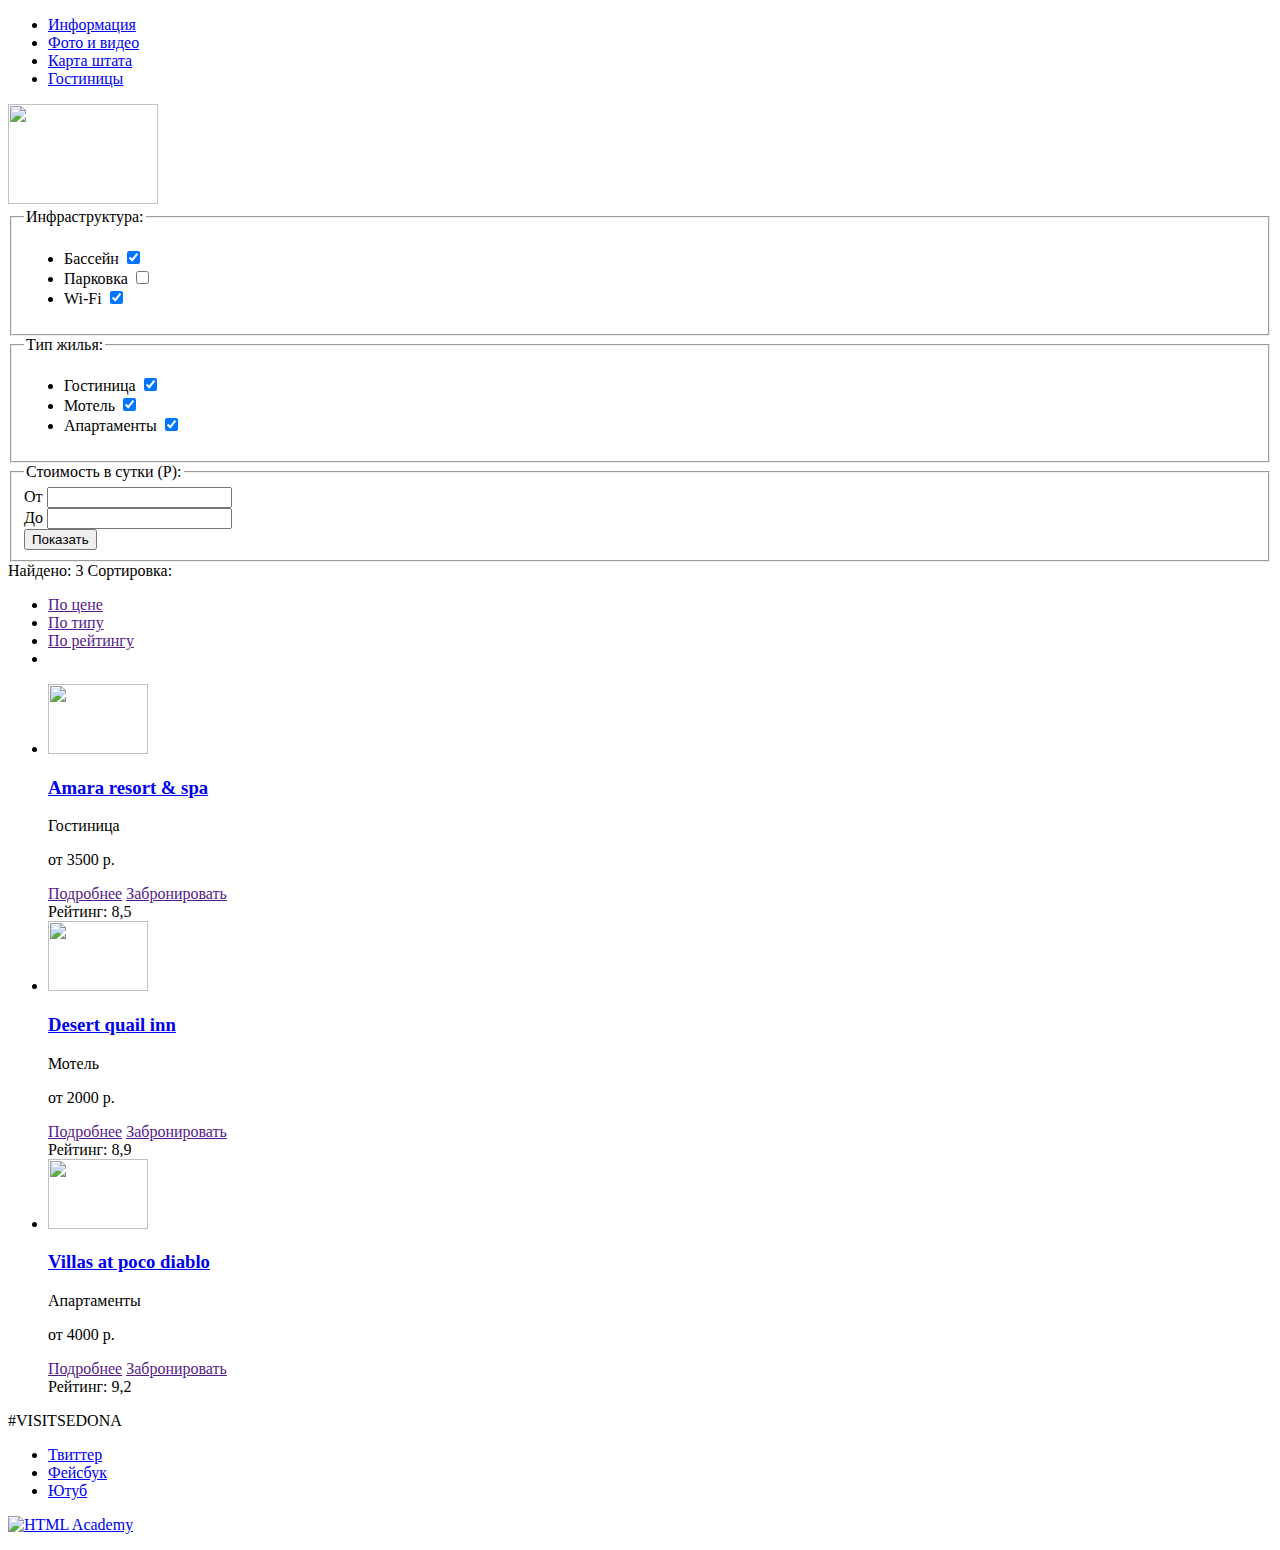
==== catalog.html @ 8e59f8de "Исправление ошибок" ====
﻿<!DOCTYPE html>
<html lang="ru">
   <head>
      <meta charset="utf-8">
      <title>Гостиницы</title>
   </head>
   <body>
      <header class="main-header">
         <nav class="menu">
            <ul class="main-menu">
               <li class="menu-item"><a href="info.html" class="item-link">Информация</a>
               </li>
               <li class="menu-item"><a href="gallery.html" class="item-link">Фото и видео</a>
               </li>
               <li class="menu-item"><a href="map.html" class="item-link">Карта штата</a>
               </li>
               <li class="menu-item"><a href="catalog.html" class="item-link">Гостиницы</a>
               </li>
            </ul>
         </nav>
         <div class="header-logo"> 
            <a><img src="http://placehold.it/150x100" width="150" height="100"></a>
         </div>
      </header>
      <main class="container">
         <section class="filters">
            <form class="filter" method="get" action="https://echo.htmlacademy.ru">
               <fieldset>
                  <legend>Инфраструктура:</legend>
                  <ul>
                     <li class="filter-option">
                        <label for="pool">Бассейн</label>
                        <input class="visually-hidden filter-input" type="checkbox" id="pool" checked>
                     </li>
                     <li class="filter-option">
                        <label for="parking">Парковка</label>
                        <input class="visually-hidden filter-input" type="checkbox" id="parking">
                     </li>
                     <li class="filter-option">
                        <label for="wi-fi">Wi-Fi</label>
                        <input class="visually-hidden filter-input" type="checkbox" id="wi-fi" checked>
                     </li>
                  </ul>
               </fieldset>
               <fieldset>
                  <legend>Тип жилья:</legend>
                  <ul>
                     <li class="filter-option">
                        <label for="hotel">Гостиница</label>
                        <input class="visually-hidden filter-input" type="checkbox" id="hotel" checked>
                     </li>
                     <li class="filter-option">
                        <label for="motel">Мотель</label>
                        <input class="visually-hidden filter-input" type="checkbox" id="motel" checked>
                     </li>
                     <li class="filter-option">
                        <label for="apartment">Апартаменты</label>
                        <input class="visually-hidden filter-input" type="checkbox" name="apartment" checked>
                     </li>
                  </ul>
               </fieldset>
               <fieldset>
                  <legend>Стоимость в сутки (Р):</legend>
                  <div class="scale">
                     <div class="scale-field">
                        <div class="scale-number">
                           <span class="scale-mark">От</span>
                           <input type="text">
                        </div>
                        <div class="scale-number">
                           <span class="scale-mark">До</span>
                           <input type="text">
                        </div>
                     </div>
                     <div class="scale-row"></div>
                     <div class="scale-circle"></div>
                     <div class="scale-circle"></div>
                  </div>
                  <button type="submit" class="filter-button button">Показать</button>
               </fieldset>
            </form>
         </section>
         <div class="hotel-sort">
            <span class="hotel-sort-num">Найдено: 3</span>
            <span class="hotel-sort-find">Сортировка:</span>
            <ul class="hotel-sort-list">
               <li class="hotel-sort-find">
                  <a href="" class="hotel-sort_link hotel-sort_active">По цене</a>
               </li>
               <li class="hotel-sort-find">
                  <a href="" class="hotel-sort_link hotel-sort_active">По типу</a>
               </li>
               <li class="hotel-sort-find">
                  <a href="" class="hotel-sort_link hotel-sort_active">По рейтингу</a>
               </li>
               <li class="hotel-sort-find">
                  <a class="hotel-sort-link hotel-sort-icon1"><img src="" alt="" width="" height="">
                  </a>
                  <a class="hotel-sort-link hotel-sort-icon2"><img src="" alt="" width="" height="">
                  </a>
               </li>
            </ul>
         </div>
         <section class="hotel">
         <ul class="hotel-list">
         <li class="hotel-item">
            <div class="hotel-photo">
               <img class="hotel-img" src="http://placehold.it/100x70" width="100" height="70">
            </div>
            <div class="hotel-info">
               <h3 class="hotel-name">
                  <a href="hotel-item1.html">Amara resort & spa</a>
               </h3>
               <p class="hotel-type">Гостиница</p>
               <p class="hotel-price">от 3500 р.</p>
               <a class="button1" href="">Подробнее</a>
               <a class="button2" href="">Забронировать</a>
            </div>
            <div class="rating-container">
               <span class="star"></span> 
               <span class="star"></span> 
               <span class="star"></span> 
               <span class="star"></span> 
               <span class="hotel-rating">Рейтинг: 8,5</span>
            </div>
         </li>
         <li class="hotel-item">
            <div class="hotel-photo">
               <img class="hotel-img" src="http://placehold.it/100x70" width="100" height="70">
            </div>
            <div class="hotel-info">
               <h3 class="hotel-name">
                  <a href="hotel-item2.html">Desert quail inn          
                  </a>
               </h3>
               <p class="hotel-type">Мотель</p>
               <p class="hotel-price">от 2000 р.</p>
               <a class="button1" href="">Подробнее</a>
               <a class="button2" href="">Забронировать</a>
            </div>
            <div class="rating-container">
               <span class="star"></span> 
               <span class="star"></span> 
               <span class="hotel-rating">Рейтинг: 8,9</span>
            </div>
         </li>
         <li class="hotel-item">
            <div class="hotel-photo">
               <img class="hotel-img" src="http://placehold.it/100x70" width="100" height="70">
            </div>
            <div class="hotel-info">
               <h3 class="hotel-name"><a href="hotel-item2.html">Villas at poco diablo        
                  </a>
               </h3>
               <p class="hotel-type">Апартаменты</p>
               <p class="hotel-price">от 4000 р.</p>
               <a class="button1" href="">Подробнее</a>
               <a class="button2" href="">Забронировать</a>
            </div>
            <div class="rating-container">
               <span class="star"></span> 
               <span class="star"></span> 
               <span class="star"></span> 
               <span class="hotel-rating">Рейтинг: 9,2</span>
            </div>
         </li>
      </main>
      <footer class="main-footer">
         <p class="footer-tag">
            #VISITSEDONA
         </p>
         <div class="footer-social">
            <ul>
               <li><a class="social-button" href="#">Твиттер</a></li>
               <li><a class="social-button" href="#">Фейсбук</a></li>
               <li><a class="social-button" href="#">Ютуб</a></li>
            </ul>
         </div>
         <p class="footer-copyright">
            <a class="academy-copyright" href="https://htmlacademy.ru/intensive/htmlcss"><img src="http://placehold.it/150x50" width="150" height="50" alt="HTML Academy">   
            </a>
         </p>
      </footer>
   </body>
</html>
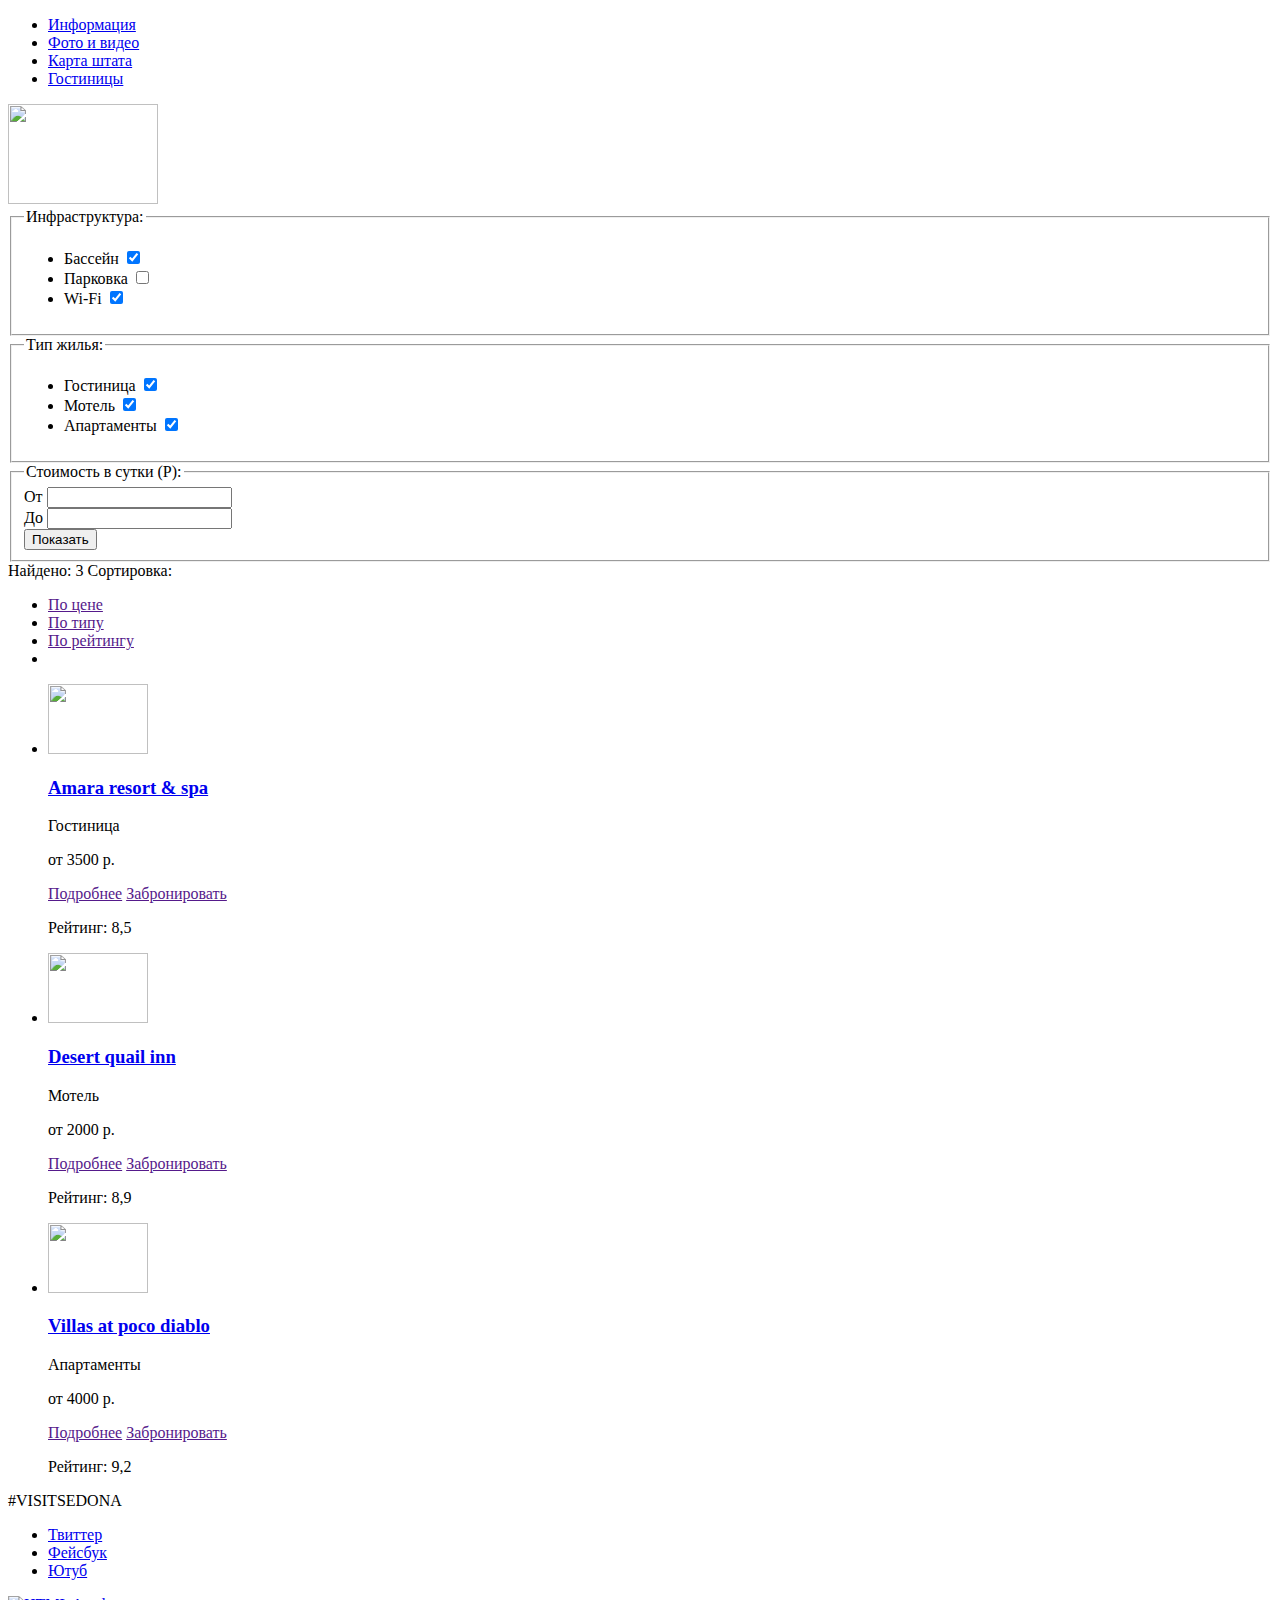
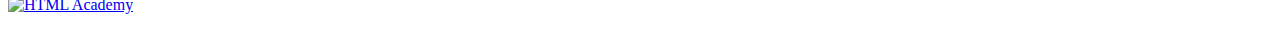
==== commit 67c293c3: "Исправление-2" ====
--- a/catalog.html
+++ b/catalog.html
@@ -72,9 +72,11 @@
                            <input type="text">
                         </div>
                      </div>
-                     <div class="scale-row"></div>
-                     <div class="scale-circle"></div>
-                     <div class="scale-circle"></div>
+                     <div class="scale-container">
+                       <div class="scale-row"></div>
+                       <div class="scale-circle scale-circle-min"></div>
+                       <div class="scale-circle scali-circle-max"></div>
+                     </div>
                   </div>
                   <button type="submit" class="filter-button button">Показать</button>
                </fieldset>
@@ -117,11 +119,13 @@
                <a class="button2" href="">Забронировать</a>
             </div>
             <div class="rating-container">
-               <span class="star"></span> 
-               <span class="star"></span> 
-               <span class="star"></span> 
-               <span class="star"></span> 
-               <span class="hotel-rating">Рейтинг: 8,5</span>
+              <div class="star-container">
+                <span class="star"></span> 
+                <span class="star"></span> 
+                <span class="star"></span> 
+                <span class="star"></span> 
+              </div>
+              <p class="hotel-rating">Рейтинг: 8,5</span>
             </div>
          </li>
          <li class="hotel-item">
@@ -139,9 +143,11 @@
                <a class="button2" href="">Забронировать</a>
             </div>
             <div class="rating-container">
-               <span class="star"></span> 
-               <span class="star"></span> 
-               <span class="hotel-rating">Рейтинг: 8,9</span>
+              <div class="star-container">
+                <span class="star"></span> 
+                <span class="star"></span> 
+              </div>
+              <p class="hotel-rating">Рейтинг: 8,9</span>
             </div>
          </li>
          <li class="hotel-item">
@@ -158,10 +164,12 @@
                <a class="button2" href="">Забронировать</a>
             </div>
             <div class="rating-container">
-               <span class="star"></span> 
-               <span class="star"></span> 
-               <span class="star"></span> 
-               <span class="hotel-rating">Рейтинг: 9,2</span>
+              <div class="star-container">
+                <span class="star"></span> 
+                <span class="star"></span> 
+                <span class="star"></span> 
+              </div>
+              <p class="hotel-rating">Рейтинг: 9,2</span>
             </div>
          </li>
       </main>
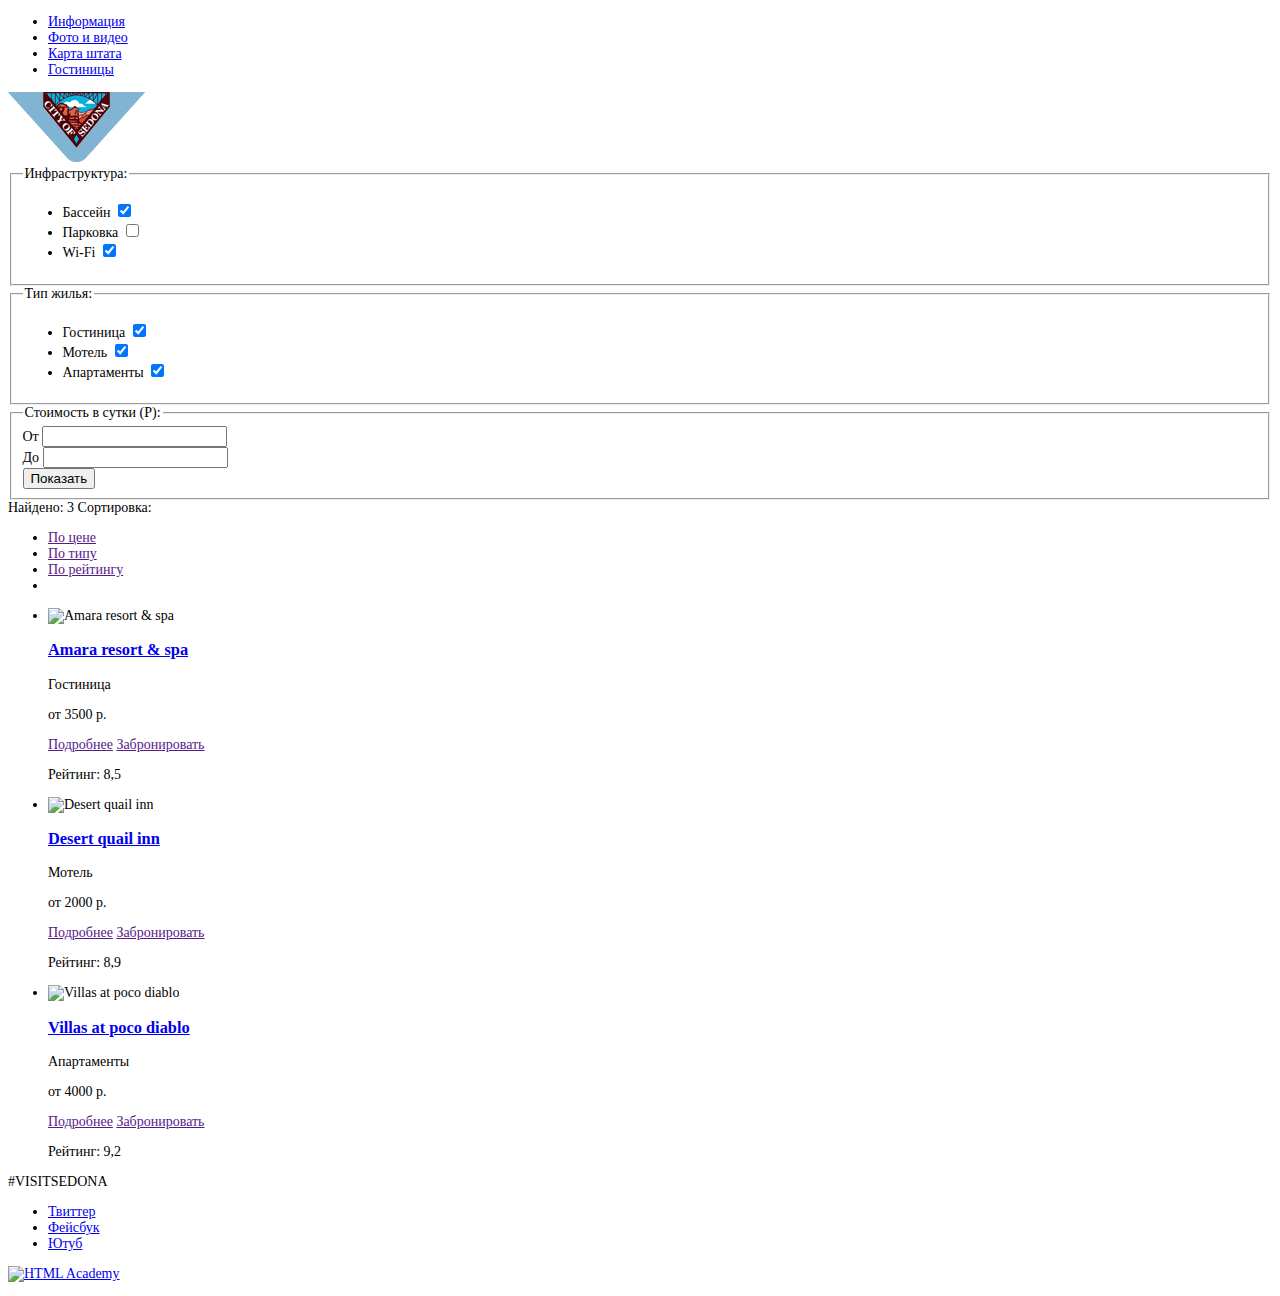
==== commit 8e2864b2: "Добавление изображений и стилей" ====
--- a/catalog.html
+++ b/catalog.html
@@ -3,6 +3,7 @@
    <head>
       <meta charset="utf-8">
       <title>Гостиницы</title>
+      <link href="css/style.css" rel="stylesheet">
    </head>
    <body>
       <header class="main-header">
@@ -19,7 +20,7 @@
             </ul>
          </nav>
          <div class="header-logo"> 
-            <a><img src="http://placehold.it/150x100" width="150" height="100"></a>
+            <a><img src="img/nav-logo.png" width="138" height="70" alt="Седона-сити"></a>
          </div>
       </header>
       <main class="container">
@@ -107,7 +108,7 @@
          <ul class="hotel-list">
          <li class="hotel-item">
             <div class="hotel-photo">
-               <img class="hotel-img" src="http://placehold.it/100x70" width="100" height="70">
+               <img class="hotel-img" src="img/hotel-1.jpeg" width="135" height="90" alt="Amara resort & spa">
             </div>
             <div class="hotel-info">
                <h3 class="hotel-name">
@@ -130,7 +131,7 @@
          </li>
          <li class="hotel-item">
             <div class="hotel-photo">
-               <img class="hotel-img" src="http://placehold.it/100x70" width="100" height="70">
+               <img class="hotel-img" src="img/hotel-2.jpeg" width="135" height="90" alt="Desert quail inn">
             </div>
             <div class="hotel-info">
                <h3 class="hotel-name">
@@ -152,7 +153,7 @@
          </li>
          <li class="hotel-item">
             <div class="hotel-photo">
-               <img class="hotel-img" src="http://placehold.it/100x70" width="100" height="70">
+               <img class="hotel-img" src="img/hotel-3.jpeg" width="135" height="90" alt="Villas at poco diablo">
             </div>
             <div class="hotel-info">
                <h3 class="hotel-name"><a href="hotel-item2.html">Villas at poco diablo        
--- a/css/style.css
+++ b/css/style.css
@@ -0,0 +1,23 @@
+body {
+    font-size: 14px;
+    line-height: normal;
+    color: black;
+    font-weight: normal;
+    font-family: "PT Sans";
+}
+
+.main-title-reasons {
+    font-size: 21px;
+    line-height: 1.238;
+    color: rgb(0, 0, 0);
+    font-weight: bold;
+    font-family: "PT Sans";
+}
+
+.reasons-block-title {
+    font-size: 21px;
+    line-height: 1;
+    color: rgb(255, 255, 255);
+    font-weight: bold;
+    font-family: "PT Sans";     
+}
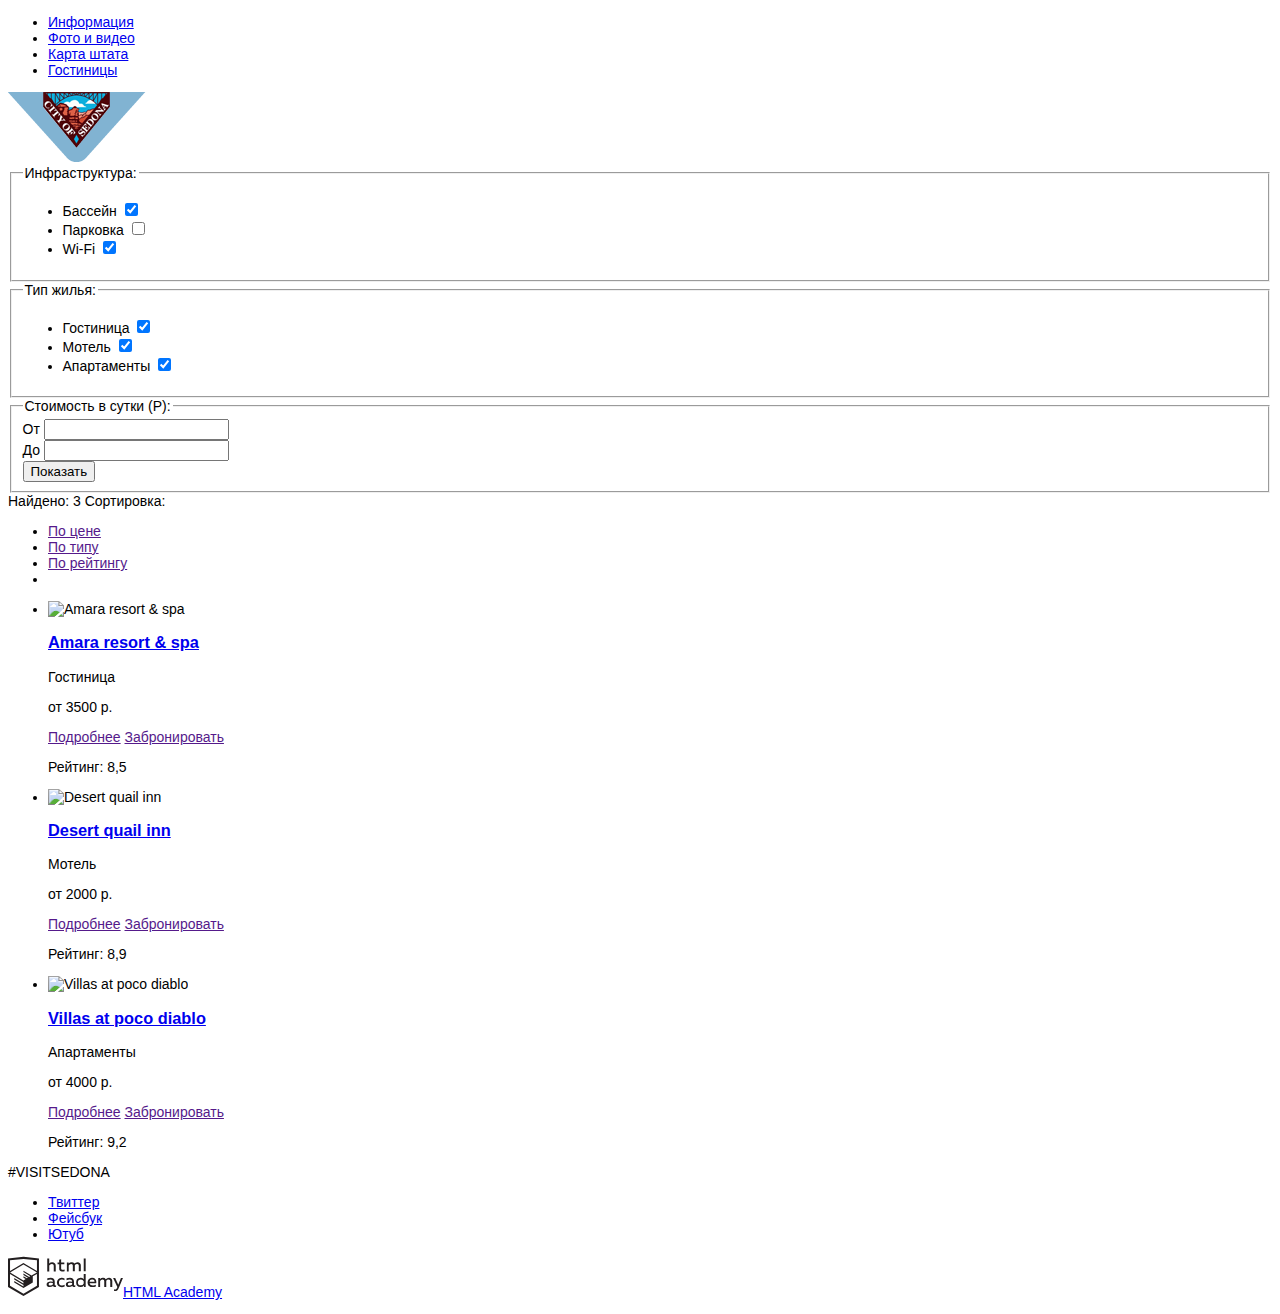
==== commit 53117091: "Доступная разметка" ====
--- a/catalog.html
+++ b/catalog.html
@@ -186,8 +186,7 @@
             </ul>
          </div>
          <p class="footer-copyright">
-            <a class="academy-copyright" href="https://htmlacademy.ru/intensive/htmlcss"><img src="http://placehold.it/150x50" width="150" height="50" alt="HTML Academy">   
-            </a>
+            <a class="academy-copyright" href="https://htmlacademy.ru/intensive/htmlcss"><img src="img/logo-htmlacademy.svg" width="115" height="41" alt="HTML Academy">HTML Academy</a>
          </p>
       </footer>
    </body>
--- a/css/style.css
+++ b/css/style.css
@@ -3,7 +3,7 @@
     line-height: normal;
     color: black;
     font-weight: normal;
-    font-family: "PT Sans";
+    font-family: "PT Sans", "Arial", serif;
 }
 
 .main-title-reasons {
@@ -11,7 +11,7 @@
     line-height: 1.238;
     color: rgb(0, 0, 0);
     font-weight: bold;
-    font-family: "PT Sans";
+    font-family: "PT Sans", "Arial", serif;
 }
 
 .reasons-block-title {
@@ -19,5 +19,5 @@
     line-height: 1;
     color: rgb(255, 255, 255);
     font-weight: bold;
-    font-family: "PT Sans";     
+    font-family: "PT Sans", "Arial", serif;   
 }
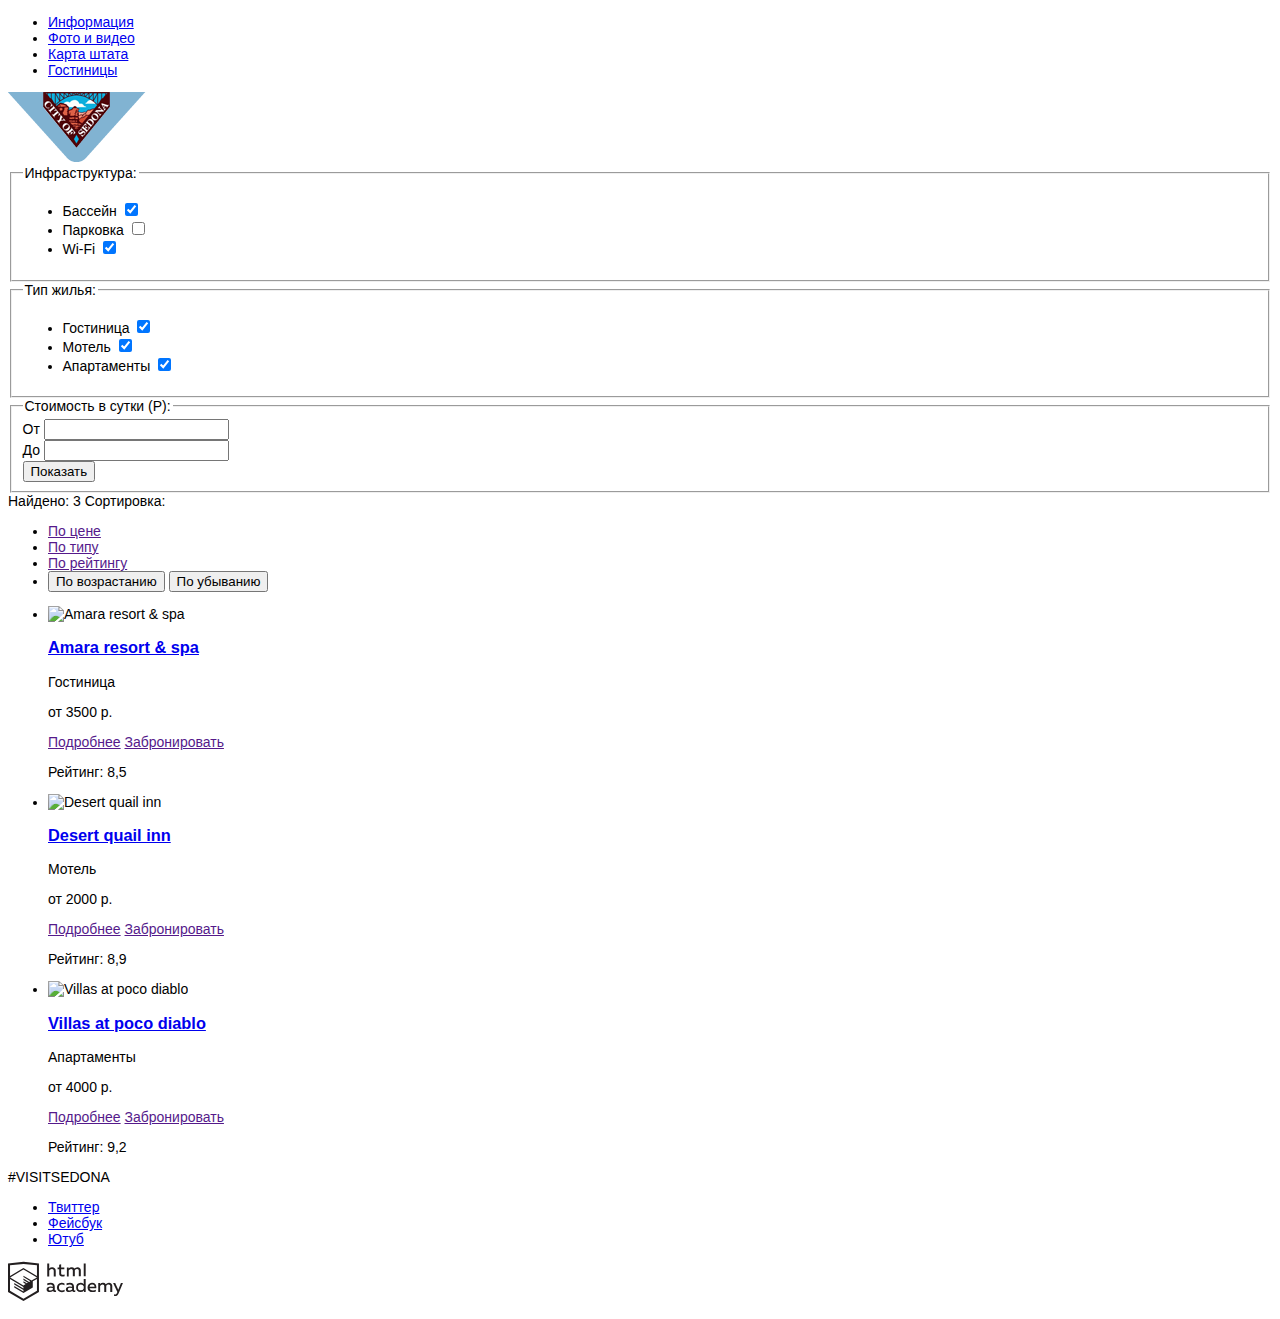
==== commit b6265147: "Исправления" ====
--- a/catalog.html
+++ b/catalog.html
@@ -97,10 +97,8 @@
                   <a href="" class="hotel-sort_link hotel-sort_active">По рейтингу</a>
                </li>
                <li class="hotel-sort-find">
-                  <a class="hotel-sort-link hotel-sort-icon1"><img src="" alt="" width="" height="">
-                  </a>
-                  <a class="hotel-sort-link hotel-sort-icon2"><img src="" alt="" width="" height="">
-                  </a>
+                  <button class="button-sort-1" type="button">По возрастанию</button>
+                  <button class="button-sort-2" type="button">По убыванию</button>
                </li>
             </ul>
          </div>
@@ -186,7 +184,7 @@
             </ul>
          </div>
          <p class="footer-copyright">
-            <a class="academy-copyright" href="https://htmlacademy.ru/intensive/htmlcss"><img src="img/logo-htmlacademy.svg" width="115" height="41" alt="HTML Academy">HTML Academy</a>
+            <a class="academy-copyright" href="https://htmlacademy.ru/intensive/htmlcss"><img src="img/logo-htmlacademy.svg" width="115" height="41" alt="HTML Academy"></a>
          </p>
       </footer>
    </body>
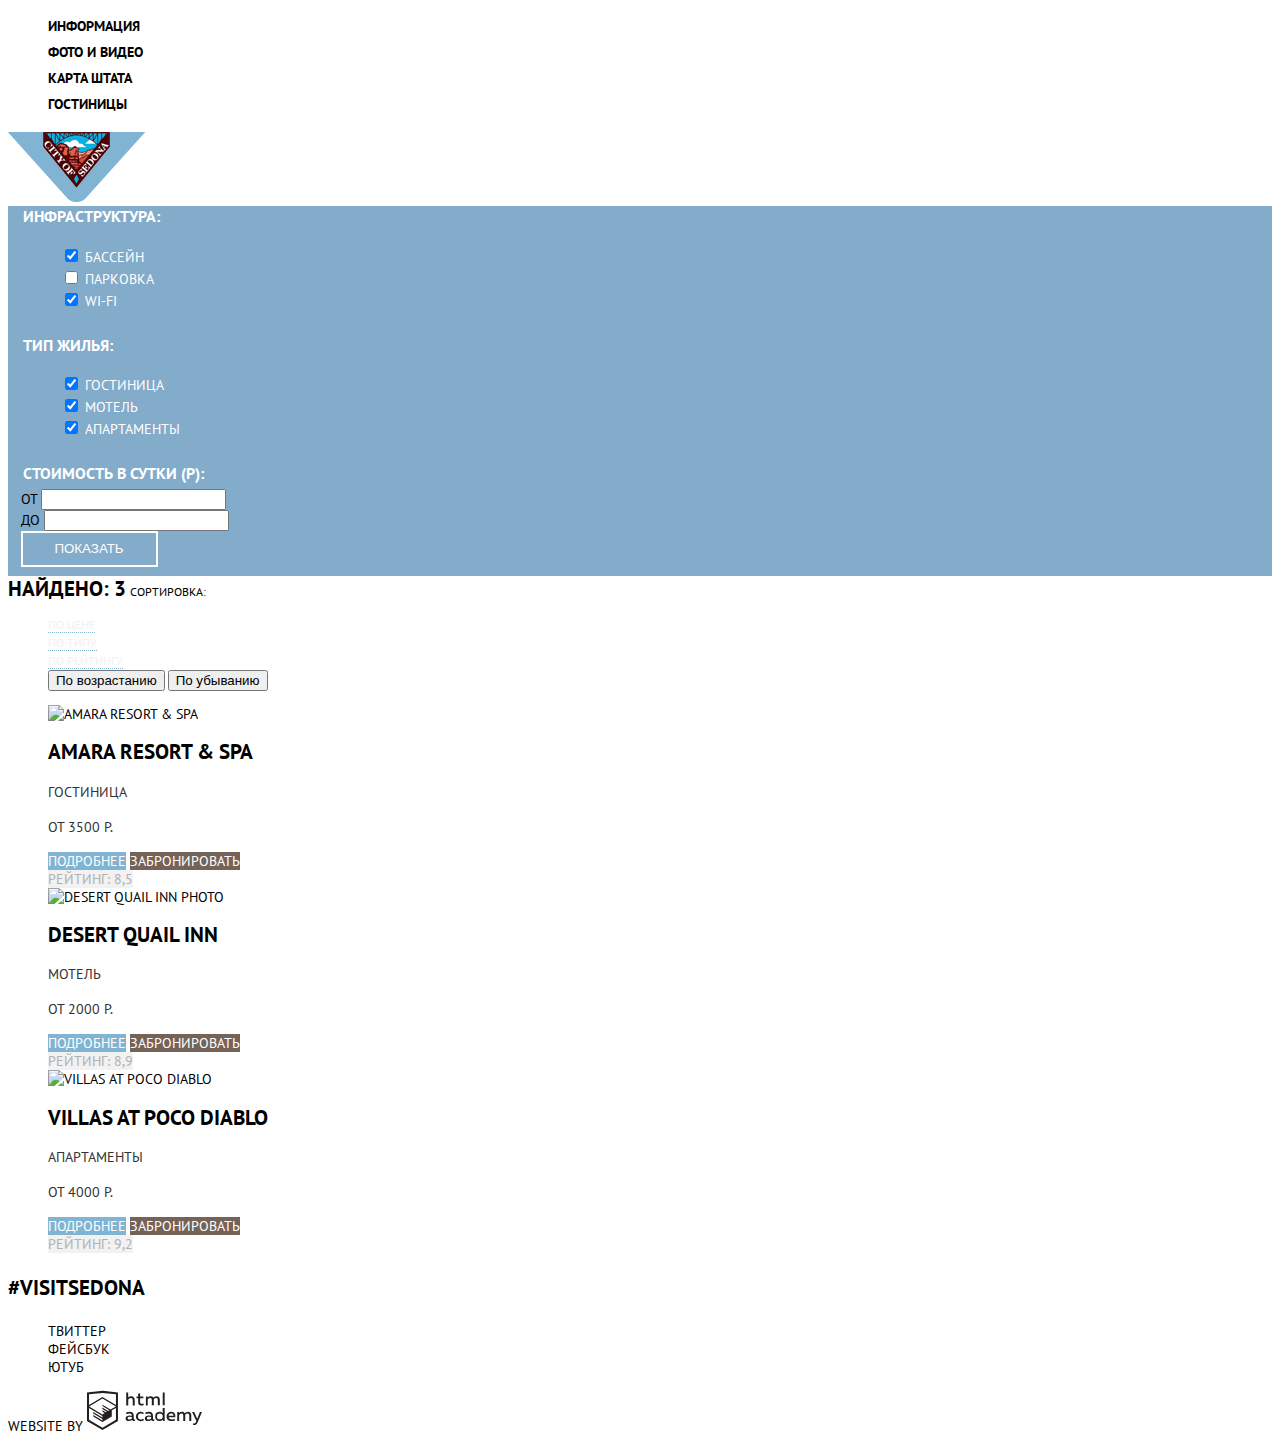
==== commit c5bee9e5: "Базовая стилизация" ====
--- a/catalog.html
+++ b/catalog.html
@@ -3,6 +3,7 @@
    <head>
       <meta charset="utf-8">
       <title>Гостиницы</title>
+      <link href="https://fonts.googleapis.com/css?family=PT+Sans:400,700&amp;subset=cyrillic" rel="stylesheet">
       <link href="css/style.css" rel="stylesheet">
    </head>
    <body>
@@ -26,42 +27,42 @@
       <main class="container">
          <section class="filters">
             <form class="filter" method="get" action="https://echo.htmlacademy.ru">
-               <fieldset>
-                  <legend>Инфраструктура:</legend>
+               <fieldset class="form-container">
+                  <legend class="filter-title">Инфраструктура:</legend>
                   <ul>
                      <li class="filter-option">
+                        <input class="visually-hidden filter-input" type="checkbox" id="pool" checked>
                         <label for="pool">Бассейн</label>
-                        <input class="visually-hidden filter-input" type="checkbox" id="pool" checked>
                      </li>
                      <li class="filter-option">
+                        <input class="visually-hidden filter-input" type="checkbox" id="parking">
                         <label for="parking">Парковка</label>
-                        <input class="visually-hidden filter-input" type="checkbox" id="parking">
                      </li>
                      <li class="filter-option">
+                        <input class="visually-hidden filter-input" type="checkbox" id="wi-fi" checked>
                         <label for="wi-fi">Wi-Fi</label>
-                        <input class="visually-hidden filter-input" type="checkbox" id="wi-fi" checked>
                      </li>
                   </ul>
                </fieldset>
-               <fieldset>
-                  <legend>Тип жилья:</legend>
+               <fieldset class="form-container">
+                  <legend class="filter-title">Тип жилья:</legend>
                   <ul>
                      <li class="filter-option">
+                        <input class="visually-hidden filter-input" type="checkbox" id="hotel" checked>
                         <label for="hotel">Гостиница</label>
-                        <input class="visually-hidden filter-input" type="checkbox" id="hotel" checked>
                      </li>
                      <li class="filter-option">
+                        <input class="visually-hidden filter-input" type="checkbox" id="motel" checked>
                         <label for="motel">Мотель</label>
-                        <input class="visually-hidden filter-input" type="checkbox" id="motel" checked>
                      </li>
                      <li class="filter-option">
+                        <input class="visually-hidden filter-input" type="checkbox" name="apartment" checked>
                         <label for="apartment">Апартаменты</label>
-                        <input class="visually-hidden filter-input" type="checkbox" name="apartment" checked>
                      </li>
                   </ul>
                </fieldset>
-               <fieldset>
-                  <legend>Стоимость в сутки (Р):</legend>
+               <fieldset class="form-container">
+                  <legend class="filter-title">Стоимость в сутки (Р):</legend>
                   <div class="scale">
                      <div class="scale-field">
                         <div class="scale-number">
@@ -110,7 +111,7 @@
             </div>
             <div class="hotel-info">
                <h3 class="hotel-name">
-                  <a href="hotel-item1.html">Amara resort & spa</a>
+                  <a class="hotel-name-link" href="hotel-item1.html">Amara resort & spa</a>
                </h3>
                <p class="hotel-type">Гостиница</p>
                <p class="hotel-price">от 3500 р.</p>
@@ -124,16 +125,16 @@
                 <span class="star"></span> 
                 <span class="star"></span> 
               </div>
-              <p class="hotel-rating">Рейтинг: 8,5</span>
+              <span class="hotel-rating">Рейтинг: 8,5</span>
             </div>
          </li>
          <li class="hotel-item">
             <div class="hotel-photo">
-               <img class="hotel-img" src="img/hotel-2.jpeg" width="135" height="90" alt="Desert quail inn">
+               <img class="hotel-img" src="img/hotel-2.jpeg" width="135" height="90" alt="Desert quail inn photo">
             </div>
             <div class="hotel-info">
                <h3 class="hotel-name">
-                  <a href="hotel-item2.html">Desert quail inn          
+                  <a class="hotel-name-link" href="hotel-item2.html">Desert quail inn          
                   </a>
                </h3>
                <p class="hotel-type">Мотель</p>
@@ -146,7 +147,7 @@
                 <span class="star"></span> 
                 <span class="star"></span> 
               </div>
-              <p class="hotel-rating">Рейтинг: 8,9</span>
+              <span class="hotel-rating">Рейтинг: 8,9</span>
             </div>
          </li>
          <li class="hotel-item">
@@ -154,7 +155,7 @@
                <img class="hotel-img" src="img/hotel-3.jpeg" width="135" height="90" alt="Villas at poco diablo">
             </div>
             <div class="hotel-info">
-               <h3 class="hotel-name"><a href="hotel-item2.html">Villas at poco diablo        
+               <h3 class="hotel-name"><a class="hotel-name-link" href="hotel-item2.html">Villas at poco diablo        
                   </a>
                </h3>
                <p class="hotel-type">Апартаменты</p>
@@ -168,7 +169,7 @@
                 <span class="star"></span> 
                 <span class="star"></span> 
               </div>
-              <p class="hotel-rating">Рейтинг: 9,2</span>
+              <span class="hotel-rating">Рейтинг: 9,2</span>
             </div>
          </li>
       </main>
@@ -183,7 +184,7 @@
                <li><a class="social-button" href="#">Ютуб</a></li>
             </ul>
          </div>
-         <p class="footer-copyright">
+         <p class="footer-copyright">Website by
             <a class="academy-copyright" href="https://htmlacademy.ru/intensive/htmlcss"><img src="img/logo-htmlacademy.svg" width="115" height="41" alt="HTML Academy"></a>
          </p>
       </footer>
--- a/css/style.css
+++ b/css/style.css
@@ -1,23 +1,343 @@
 body {
-    font-size: 14px;
-    line-height: normal;
-    color: black;
-    font-weight: normal;
-    font-family: "PT Sans", "Arial", serif;
+  font-size: 14px;
+  line-height: normal;
+  color: rgb(0, 0, 0);
+  font-weight: normal;
+  font-family: "PT Sans", "Arial", serif;
+  text-transform: uppercase;
+}
+
+a {
+  text-decoration: none;
+  color: rgb(0, 0, 0);
+}
+
+ul {
+  list-style: none;
+}
+
+.item-link {
+  font-weight: bold;
+  line-height: 1.857;
+  text-align: center;
+}
+
+.item-link:hover {
+  color: rgb(129, 179, 210);
+}
+
+.item-link:active {
+  color: rgb(178, 178, 178);
+}
+
+.main-logo {
+  width: 1200px;
+  height: 564px;
+  background-image: url(img/main-image.jpg);
+}
+
+
+.main-title {
+  text-align: center;
+  background-color: rgb(255, 255, 255);
 }
 
 .main-title-reasons {
-    font-size: 21px;
-    line-height: 1.238;
-    color: rgb(0, 0, 0);
-    font-weight: bold;
-    font-family: "PT Sans", "Arial", serif;
-}
-
+  font-size: 21px;
+  line-height: 1.238;
+  color: rgb(0, 0, 0);
+  font-weight: bold;
+}
+
+.reasons {
+  color: rgb(51, 51, 51);
+  line-height: 1.857;
+  text-align: center;
+}
+
+
+.reasons-block-1 {
+  background-color: rgb(129, 179, 210);
+}
+ 
 .reasons-block-title {
-    font-size: 21px;
-    line-height: 1;
-    color: rgb(255, 255, 255);
-    font-weight: bold;
-    font-family: "PT Sans", "Arial", serif;   
-}
+  font-size: 21px;
+  color: rgb(255, 255, 255);
+  font-weight: bold;
+  line-height: 1;
+  text-align: center;
+ }
+
+ .reasons-description {
+  color: rgb(255, 255, 255);
+  line-height: 1.7;
+  text-align: center;
+}
+
+.reasons-block-2 {
+  background-color: rgb(129, 179, 210);
+}
+
+.feature-item h3 {
+  font-size: 21px;
+  color: rgb(0, 0, 0);
+  font-weight: bold;
+  line-height: 1;
+  text-align: center;
+}
+
+ .feature-item p {
+  color: rgb(0, 0, 0);
+  font-weight: normal;
+  line-height: 1;
+  text-align: center;
+}
+
+.reason-row {
+  background-color: rgb(238, 238, 238);
+}
+
+.reason-item h3 {
+  font-size: 21px;
+  color: rgb(0, 0, 0);
+  font-weight: bold;
+  line-height: 1;
+  text-align: center;
+}
+
+ .reason-text {
+  font-weight: normal;
+  text-align: center;
+  line-height: 1.5;
+}
+
+ .search h3 {
+  font-size: 30px;
+  color: rgb(0, 0, 0);
+  font-weight: bold;
+  line-height: 1.2;
+  text-align: center;
+}
+
+ .search p {
+  color: rgb(0, 0, 0);
+  font-weight: normal;
+  line-height: 1;
+  text-align: center;
+ }
+
+ .search-button {
+  width: 568px;
+  height: 67px;
+  font-size: 21px;
+  color: rgb(255, 255, 255);
+  font-weight: bold;
+  text-transform: uppercase;
+  line-height: 1.238;
+  text-align: center;
+  background-color: rgb(118, 99, 87);
+  border: none;
+ }
+
+ .search-button:hover {
+  background-color: rgb(96, 78, 67);
+  border: none;
+}
+ 
+ .search-button:active {
+  color: rgba(255, 255, 255, 0.302);
+  background-color: rgb(80, 62, 51);
+  border: none;
+ }
+
+ .search-form-label {
+  color: rgb(0, 0, 0);
+  font-weight: bold;
+  text-align: left;
+}
+ 
+.search-form-text {
+  font-weight: bold;
+  text-transform: uppercase;
+  text-align: left;
+  background-color: rgb(242, 242,242);
+  border: none;
+}
+ 
+.search-form-text:hover {
+  background-color: rgb(235, 235,235);
+  border: none;
+}
+ 
+.search-form-text:focus {
+  background-color: rgb(255, 255,255);
+}
+
+.number-field {
+  color: rgb(0, 0, 0);
+  font-weight: bold;
+  text-transform: uppercase;
+  text-align: center;
+  background-color: rgb(242, 242,242);
+  border: none;
+}
+
+.search-button2 {
+  width: 458px;
+  height: 58px;
+  font-size: 21px;
+  color: rgb(255, 255, 255);
+  font-weight: bold;
+  text-transform: uppercase;
+  text-align: center;
+  background-color: #81b3d2;
+  border: none;
+}
+ 
+.search-button2:hover {
+  background-color: rgb(102, 158, 192);
+  border: none;
+}
+ 
+.search-button2:active {
+  background-color: rgb(84, 150, 189);
+  color: rgba(255, 255, 255, 0.302);
+}
+
+.filters {
+  background-image: url(img/filter-background.png);
+  background-color: rgb(131, 171, 202);
+}
+
+.form-container {
+  border: none;
+}
+
+.filter-title {
+  font-size: 16px;
+  color: rgb(255, 255, 255);
+  font-weight: bold;
+  line-height: 1.313;
+  text-align: left;
+}
+
+.filter-option {
+  color: rgb(255, 255, 255);
+  line-height: 1.5;
+  text-align: left;
+}
+
+.filter-button {
+  color: rgb(255, 255, 255);
+  line-height: 1.5;
+  width: 137px;
+  height: 36px;
+  background-color: transparent;
+  text-transform: uppercase;
+  border: 2px solid rgb(255,255,255);
+}
+
+.filter-button:hover {
+  color: rgb(0, 0, 0);
+  background-color: rgb(255,255,255);
+  border: 2px solid rgb(255,255,255);
+}
+
+
+.hotel-sort-num {
+  font-size: 21px;
+  font-weight: bold;
+  line-height: 1.238;
+  text-align: left;
+}
+
+.hotel-sort-find {
+  font-size: 12px;
+  color: rgb(0, 0, 0);
+  line-height: 1.5;
+  text-align: left;
+}
+
+.hotel-sort_link {
+  font-size: 12px;
+  color: rgb(242, 242, 242);
+  line-height: 1.5;
+  text-align: left;
+  text-decoration: none; 
+  border-bottom: 1px dotted rgb(129, 179, 210);
+}
+
+.hotel-sort_link:hover {
+  color: rgb(129, 179, 210);
+}
+
+.hotel-sort_link:active {
+  color: rgb(0, 0, 0);
+  text-decoration: none; 
+  border: none;
+}
+
+.hotel-name-link {
+  font-size: 21px;
+  font-weight: bold;
+  line-height: 1.238;
+  text-align: left;
+}
+
+.hotel-name-link:hover {
+  color: rgb(129, 179, 210);
+}
+
+.hotel-name-link:active {
+  color: rgb(242, 242, 242);
+}
+
+.hotel-type,
+.hotel-price {
+  color: rgb(51, 51, 51);
+  line-height: 1.5;
+  text-align: left;
+}
+
+.button1 {
+  color: rgb(255, 255, 255);
+  background-color: rgb(129, 179, 210);
+}
+
+.button1:hover {
+  color: rgb(255, 255, 255);
+  background-color: rgb(102, 158, 192);
+}
+
+.button1:active {
+  color: rgba(255, 255, 255, 0.302);
+  background-color: rgb(84, 150, 189);
+}
+
+.button2 {
+  color: rgb(255, 255, 255);
+  background-color: rgb(118, 99, 87);
+}
+
+.button2:hover {
+  color: rgb(255, 255, 255);
+  background-color: rgb(96, 78, 67);
+}
+
+.button2:active {
+  color: rgba(255, 255, 255, 0.302);
+  background-color: rgb(80, 62, 51);
+}
+
+.hotel-rating {
+  color: rgb(177, 177, 177);
+  background-color: rgb(242, 242, 242);
+}
+
+
+
+.footer-tag {
+ font-size: 21px;
+ font-weight: bold;
+}
+ 
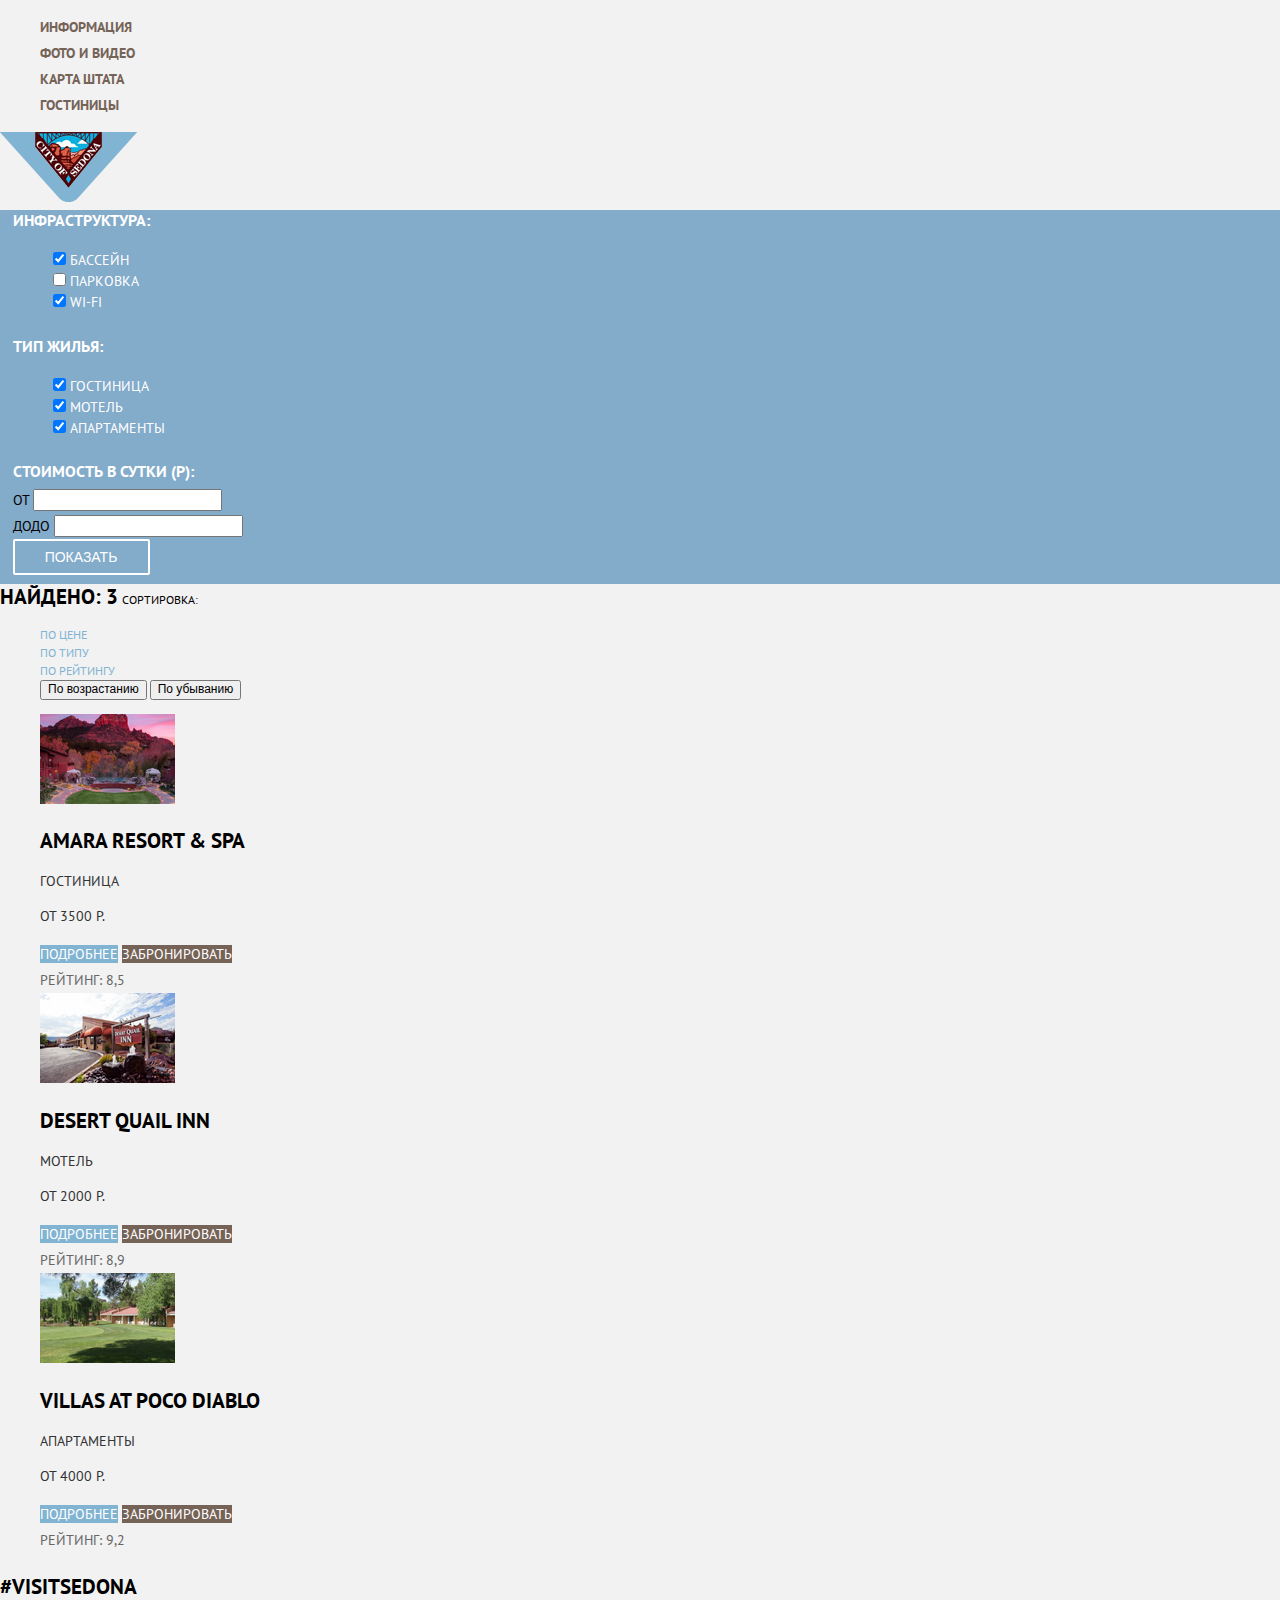
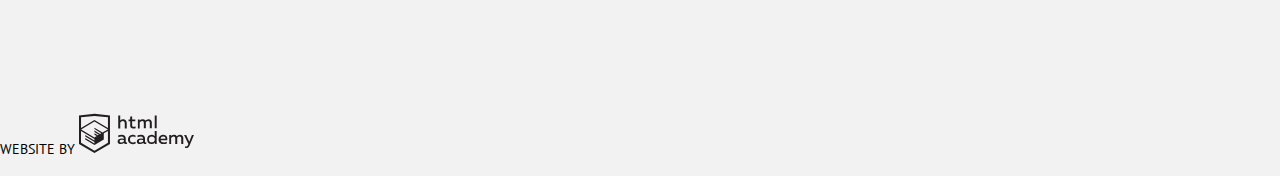
==== commit 82d6ff20: "Исправления" ====
--- a/catalog.html
+++ b/catalog.html
@@ -4,19 +4,20 @@
       <meta charset="utf-8">
       <title>Гостиницы</title>
       <link href="https://fonts.googleapis.com/css?family=PT+Sans:400,700&amp;subset=cyrillic" rel="stylesheet">
+      <link rel="stylesheet" href="css/normalize.css">
       <link href="css/style.css" rel="stylesheet">
    </head>
    <body>
       <header class="main-header">
          <nav class="menu">
             <ul class="main-menu">
-               <li class="menu-item"><a href="info.html" class="item-link">Информация</a>
+               <li class="menu-item"><a href="info.html" class="item-link item-link-active">Информация</a>
                </li>
-               <li class="menu-item"><a href="gallery.html" class="item-link">Фото и видео</a>
+               <li class="menu-item"><a href="gallery.html" class="item-link item-link-active">Фото и видео</a>
                </li>
-               <li class="menu-item"><a href="map.html" class="item-link">Карта штата</a>
+               <li class="menu-item"><a href="map.html" class="item-link item-link-active">Карта штата</a>
                </li>
-               <li class="menu-item"><a href="catalog.html" class="item-link">Гостиницы</a>
+               <li class="menu-item"><a href="catalog.html" class="item-link item-link-active">Гостиницы</a>
                </li>
             </ul>
          </nav>
@@ -66,12 +67,12 @@
                   <div class="scale">
                      <div class="scale-field">
                         <div class="scale-number">
-                           <span class="scale-mark">От</span>
-                           <input type="text">
+                           <label class="scale-mark1">
+                           <input type="text"></label>
                         </div>
                         <div class="scale-number">
-                           <span class="scale-mark">До</span>
-                           <input type="text">
+                           <label class="scale-mark2">До
+                           <input type="text"></label>
                         </div>
                      </div>
                      <div class="scale-container">
@@ -89,13 +90,13 @@
             <span class="hotel-sort-find">Сортировка:</span>
             <ul class="hotel-sort-list">
                <li class="hotel-sort-find">
-                  <a href="" class="hotel-sort_link hotel-sort_active">По цене</a>
+                  <a href="" class="hotel-sort_link hotel-sort-active">По цене</a>
                </li>
                <li class="hotel-sort-find">
-                  <a href="" class="hotel-sort_link hotel-sort_active">По типу</a>
+                  <a href="" class="hotel-sort_link hotel-sort-active">По типу</a>
                </li>
                <li class="hotel-sort-find">
-                  <a href="" class="hotel-sort_link hotel-sort_active">По рейтингу</a>
+                  <a href="" class="hotel-sort_link hotel-sort-active">По рейтингу</a>
                </li>
                <li class="hotel-sort-find">
                   <button class="button-sort-1" type="button">По возрастанию</button>
@@ -107,7 +108,7 @@
          <ul class="hotel-list">
          <li class="hotel-item">
             <div class="hotel-photo">
-               <img class="hotel-img" src="img/hotel-1.jpeg" width="135" height="90" alt="Amara resort & spa">
+               <img class="hotel-img" src="img/hotel-1.jpg" width="135" height="90" alt="Amara resort & spa">
             </div>
             <div class="hotel-info">
                <h3 class="hotel-name">
@@ -130,7 +131,7 @@
          </li>
          <li class="hotel-item">
             <div class="hotel-photo">
-               <img class="hotel-img" src="img/hotel-2.jpeg" width="135" height="90" alt="Desert quail inn photo">
+               <img class="hotel-img" src="img/hotel-2.jpg" width="135" height="90" alt="Desert quail inn photo">
             </div>
             <div class="hotel-info">
                <h3 class="hotel-name">
@@ -152,7 +153,7 @@
          </li>
          <li class="hotel-item">
             <div class="hotel-photo">
-               <img class="hotel-img" src="img/hotel-3.jpeg" width="135" height="90" alt="Villas at poco diablo">
+               <img class="hotel-img" src="img/hotel-3.jpg" width="135" height="90" alt="Villas at poco diablo">
             </div>
             <div class="hotel-info">
                <h3 class="hotel-name"><a class="hotel-name-link" href="hotel-item2.html">Villas at poco diablo        
@@ -185,7 +186,10 @@
             </ul>
          </div>
          <p class="footer-copyright">Website by
-            <a class="academy-copyright" href="https://htmlacademy.ru/intensive/htmlcss"><img src="img/logo-htmlacademy.svg" width="115" height="41" alt="HTML Academy"></a>
+            <a class="academy-copyright" href="https://htmlacademy.ru/intensive/htmlcss">
+              <svg class="academy-logo" width="115" height="41" id="Layer_1" data-name="Layer 1" xmlns="http://www.w3.org/2000/svg" viewBox="0 0 108.08 36.85"><title>logo-htmlacademy-small1</title><path d="M44.61,26.88a2,2,0,0,0,.55-0.1v1.33a3.25,3.25,0,0,1-1.18.21,1.67,1.67,0,0,1-1.67-1,4.84,4.84,0,0,1-3.14,1.08c-1.51,0-2.91-.83-2.91-2.55,0-2.13,2-2.79,3.71-2.79a11.08,11.08,0,0,1,2.17.25v-0.3c0-1-.76-1.77-2.19-1.77a7.42,7.42,0,0,0-3,.64v-1.7a10.21,10.21,0,0,1,3.19-.55c2.36,0,3.81,1.12,3.81,3.65v3a0.54,0.54,0,0,0,.49.59h0.17Zm-6.44-1.13A1.35,1.35,0,0,0,39.63,27h0.11a3.39,3.39,0,0,0,2.41-1V24.58a9.72,9.72,0,0,0-1.81-.21c-1,0-2.16.33-2.16,1.38h0Zm12.36-6.11a5,5,0,0,1,2.57.64V22a4.08,4.08,0,0,0-2.3-.7,2.75,2.75,0,1,0,0,5.49,5,5,0,0,0,2.43-.64v1.71a6.27,6.27,0,0,1-2.76.57A4.21,4.21,0,0,1,46,24.51q0-.21,0-0.41a4.32,4.32,0,0,1,4.18-4.46h0.38Zm12.17,7.24a2,2,0,0,0,.55-0.1v1.33a3.25,3.25,0,0,1-1.18.21,1.67,1.67,0,0,1-1.67-1,4.84,4.84,0,0,1-3.14,1.08c-1.51,0-2.91-.83-2.91-2.55,0-2.13,2-2.79,3.71-2.79a11.08,11.08,0,0,1,2.17.25v-0.3c0-1-.76-1.77-2.19-1.77a7.42,7.42,0,0,0-3,.64v-1.7a10.21,10.21,0,0,1,3.19-.55c2.36,0,3.81,1.12,3.81,3.65v3a0.54,0.54,0,0,0,.49.59h0.17Zm-6.44-1.13A1.35,1.35,0,0,0,57.73,27h0.11a3.39,3.39,0,0,0,2.41-1V24.58a9.72,9.72,0,0,0-1.81-.21c-1.06,0-2.16.33-2.16,1.38h0ZM73,16V28.2H71.35V26.88a3.88,3.88,0,0,1-3.19,1.54,4.4,4.4,0,0,1,0-8.78,3.81,3.81,0,0,1,3,1.3V16H73Zm-4.53,5.22a2.76,2.76,0,1,0,0,5.52A2.86,2.86,0,0,0,71.15,25V23A2.91,2.91,0,0,0,68.49,21.27ZM79,19.64c3.31,0,4.46,2.68,3.92,5.09H76.7c0.21,1.5,1.67,2.11,3.19,2.11a6.11,6.11,0,0,0,2.64-.59v1.6a7.14,7.14,0,0,1-3,.57C77,28.42,74.78,27,74.78,24a4.18,4.18,0,0,1,4-4.39H79Zm0.09,1.54a2.28,2.28,0,0,0-2.44,2.1v0.06H81.3A2,2,0,0,0,79.13,21.18Zm5.73,7V19.87h1.65v1a3.81,3.81,0,0,1,2.78-1.27A2.86,2.86,0,0,1,91.89,21a4.12,4.12,0,0,1,2.91-1.33A3.06,3.06,0,0,1,98,23V28.2h-1.9V23.05a1.59,1.59,0,0,0-1.42-1.75H94.42a2.8,2.8,0,0,0-2.07,1.12V28.2h-1.9V23.05A1.59,1.59,0,0,0,89,21.31H88.8a3,3,0,0,0-2.21,1.29v5.63H84.86Zm21.31-8.33h1.9l-3.91,9.46c-0.9,2.17-2.09,2.86-3.35,2.86a4.76,4.76,0,0,1-1.1-.14V30.46a2.86,2.86,0,0,0,.85.12c0.9,0,1.58-.64,2.07-1.9l0.17-.42-4-8.4h2l2.86,6.29ZM38.73,1.46V6.22a3.81,3.81,0,0,1,2.7-1.14,3.25,3.25,0,0,1,3.44,3.4v5.15H43V8.72a1.81,1.81,0,0,0-1.61-2h-0.3a2.93,2.93,0,0,0-2.32,1.39v5.52h-1.9V1.46h1.9ZM49.94,2.31v3h3V6.91h-3v3.81c0,1.1.5,1.46,1.58,1.46a4.49,4.49,0,0,0,1.69-.33v1.6A6.8,6.8,0,0,1,51,13.8a2.55,2.55,0,0,1-2.86-2.74V6.89H46.58V5.26h1.5V2.74Zm5.4,11.31V5.28H57v1A3.81,3.81,0,0,1,59.77,5a2.86,2.86,0,0,1,2.6,1.33A4.12,4.12,0,0,1,65.28,5,3.06,3.06,0,0,1,68.44,8.4v5.21h-1.9V8.46a1.59,1.59,0,0,0-1.42-1.75H64.89a2.8,2.8,0,0,0-2.07,1.12v5.78h-1.9V8.46A1.59,1.59,0,0,0,59.5,6.71H59.27A3,3,0,0,0,57.06,8v5.63H55.34ZM71.17,1.45H73V13.6H71.17V1.45ZM14.71,0H14.55L0,1.54V28.21l14.55,8.66,14.55-8.66V1.54Zm12.5,27.1L14.55,34.64,1.9,27.12V16.18l12.59,7.5V25L5.86,19.9v1.31l8.68,5.21v1.39L5.87,22.65V24l8.68,5.21,8.75-5.24V18.31L27.2,16V27.12Zm0-12.53-3.48,2-1.6,1L14.51,13v1.31L21,18.23H21l-0.14.09-1,.54-5.37-3.2V17l4.24,2.52-1,.67-3.2-1.9v1.31l2.1,1.24L14.5,22.1,2,14.65,14.51,7.11Zm0-1.32L14.49,5.76,1.91,13.25v-10L14.56,1.92,27.21,3.25v10h0Z" transform="translate(0 -0.02)" />
+              </svg>
+            </a>
          </p>
       </footer>
    </body>
--- a/css/style.css
+++ b/css/style.css
@@ -1,7 +1,8 @@
 body {
   font-size: 14px;
-  line-height: normal;
-  color: rgb(0, 0, 0);
+  line-height: 26px;
+  color: rgb(0, 0, 0);
+  background-color: rgb(242, 242, 242);
   font-weight: normal;
   font-family: "PT Sans", "Arial", serif;
   text-transform: uppercase;
@@ -16,10 +17,15 @@
   list-style: none;
 }
 
+.main-page {
+	width: 1200px;
+	background-color: rgb(255, 255, 255);
+	box-shadow: 0 0 20px rgba(0,0,0,0.2);
+}
+
 .item-link {
   font-weight: bold;
-  line-height: 1.857;
-  text-align: center;
+  line-height: 26px;
 }
 
 .item-link:hover {
@@ -27,13 +33,27 @@
 }
 
 .item-link:active {
-  color: rgb(178, 178, 178);
-}
+  color: rgba(0, 0, 0, 0.302);
+}
+
+.item-link-left {
+	text-align: left;
+}
+
+.item-link-right {
+	text-align: right;
+}
+
+.item-link-active {
+	color: rgb(118, 99, 87);
+}
+
 
 .main-logo {
   width: 1200px;
   height: 564px;
-  background-image: url(img/main-image.jpg);
+  background-image: url(..img/main-image.jpg);
+  background-color: rgb(228, 241, 249);
 }
 
 
@@ -44,14 +64,11 @@
 
 .main-title-reasons {
   font-size: 21px;
-  line-height: 1.238;
-  color: rgb(0, 0, 0);
   font-weight: bold;
 }
 
 .reasons {
   color: rgb(51, 51, 51);
-  line-height: 1.857;
   text-align: center;
 }
 
@@ -64,13 +81,13 @@
   font-size: 21px;
   color: rgb(255, 255, 255);
   font-weight: bold;
-  line-height: 1;
+  line-height: 21px;
   text-align: center;
  }
 
  .reasons-description {
   color: rgb(255, 255, 255);
-  line-height: 1.7;
+  line-height: 21px;
   text-align: center;
 }
 
@@ -80,16 +97,15 @@
 
 .feature-item h3 {
   font-size: 21px;
-  color: rgb(0, 0, 0);
-  font-weight: bold;
-  line-height: 1;
+  font-weight: bold;
+  line-height: 21px;
   text-align: center;
 }
 
  .feature-item p {
-  color: rgb(0, 0, 0);
+  color: rgb(51, 51, 51);
   font-weight: normal;
-  line-height: 1;
+  line-height: 21px;
   text-align: center;
 }
 
@@ -101,28 +117,27 @@
   font-size: 21px;
   color: rgb(0, 0, 0);
   font-weight: bold;
-  line-height: 1;
+  line-height: 21px;
   text-align: center;
 }
 
  .reason-text {
   font-weight: normal;
   text-align: center;
-  line-height: 1.5;
+  line-height: 21px;
+  color: rgb(51, 51, 51);
 }
 
  .search h3 {
   font-size: 30px;
   color: rgb(0, 0, 0);
   font-weight: bold;
-  line-height: 1.2;
   text-align: center;
 }
 
  .search p {
-  color: rgb(0, 0, 0);
+  color: rgb(51, 51, 51);
   font-weight: normal;
-  line-height: 1;
   text-align: center;
  }
 
@@ -133,7 +148,6 @@
   color: rgb(255, 255, 255);
   font-weight: bold;
   text-transform: uppercase;
-  line-height: 1.238;
   text-align: center;
   background-color: rgb(118, 99, 87);
   border: none;
@@ -171,6 +185,7 @@
  
 .search-form-text:focus {
   background-color: rgb(255, 255,255);
+  border: 2px solid rgb(229, 229, 229);
 }
 
 .number-field {
@@ -203,9 +218,8 @@
   background-color: rgb(84, 150, 189);
   color: rgba(255, 255, 255, 0.302);
 }
-
 .filters {
-  background-image: url(img/filter-background.png);
+  background-image: url(..img/filter-background.png);
   background-color: rgb(131, 171, 202);
 }
 
@@ -217,51 +231,58 @@
   font-size: 16px;
   color: rgb(255, 255, 255);
   font-weight: bold;
-  line-height: 1.313;
+  line-height: 21px;
   text-align: left;
 }
 
 .filter-option {
   color: rgb(255, 255, 255);
-  line-height: 1.5;
-  text-align: left;
+  line-height: 21px;
+  text-align: left;
+}
+
+.scale-mark1:before {
+  content: "От";
+}
+
+.scale-mark2:before {
+  content: "До";
 }
 
 .filter-button {
   color: rgb(255, 255, 255);
-  line-height: 1.5;
+  line-height: 21px;
   width: 137px;
   height: 36px;
   background-color: transparent;
   text-transform: uppercase;
   border: 2px solid rgb(255,255,255);
+  border-radius: 2px;
 }
 
 .filter-button:hover {
   color: rgb(0, 0, 0);
   background-color: rgb(255,255,255);
-  border: 2px solid rgb(255,255,255);
 }
 
 
 .hotel-sort-num {
   font-size: 21px;
   font-weight: bold;
-  line-height: 1.238;
   text-align: left;
 }
 
 .hotel-sort-find {
   font-size: 12px;
   color: rgb(0, 0, 0);
-  line-height: 1.5;
+  line-height: 18px;
   text-align: left;
 }
 
 .hotel-sort_link {
   font-size: 12px;
-  color: rgb(242, 242, 242);
-  line-height: 1.5;
+  color: rgba(0, 0, 0, 0.302);
+  line-height: 18px;
   text-align: left;
   text-decoration: none; 
   border-bottom: 1px dotted rgb(129, 179, 210);
@@ -277,10 +298,15 @@
   border: none;
 }
 
+.hotel-sort-active {
+  color: rgb(129, 179, 210);
+  text-decoration: none; 
+  border: none;
+}
+
 .hotel-name-link {
   font-size: 21px;
   font-weight: bold;
-  line-height: 1.238;
   text-align: left;
 }
 
@@ -289,13 +315,13 @@
 }
 
 .hotel-name-link:active {
-  color: rgb(242, 242, 242);
+  color: rgba(0, 0, 0, 0.302);
 }
 
 .hotel-type,
 .hotel-price {
   color: rgb(51, 51, 51);
-  line-height: 1.5;
+  line-height: 21px;
   text-align: left;
 }
 
@@ -330,14 +356,28 @@
 }
 
 .hotel-rating {
-  color: rgb(177, 177, 177);
+  color: rgb(102, 102, 102);
   background-color: rgb(242, 242, 242);
-}
-
-
+  line-height: 21px;
+}
 
 .footer-tag {
  font-size: 21px;
  font-weight: bold;
 }
- 
+
+.footer-social {
+  font-size: 0px;
+}
+ 
+.academy-logo {
+	fill: rgb(35, 31, 32);
+}
+
+.academy-logo:hover {
+	fill: rgb(129, 179, 210);
+}
+
+.academy-logo:active {
+	fill: rgb(189, 187, 188);
+}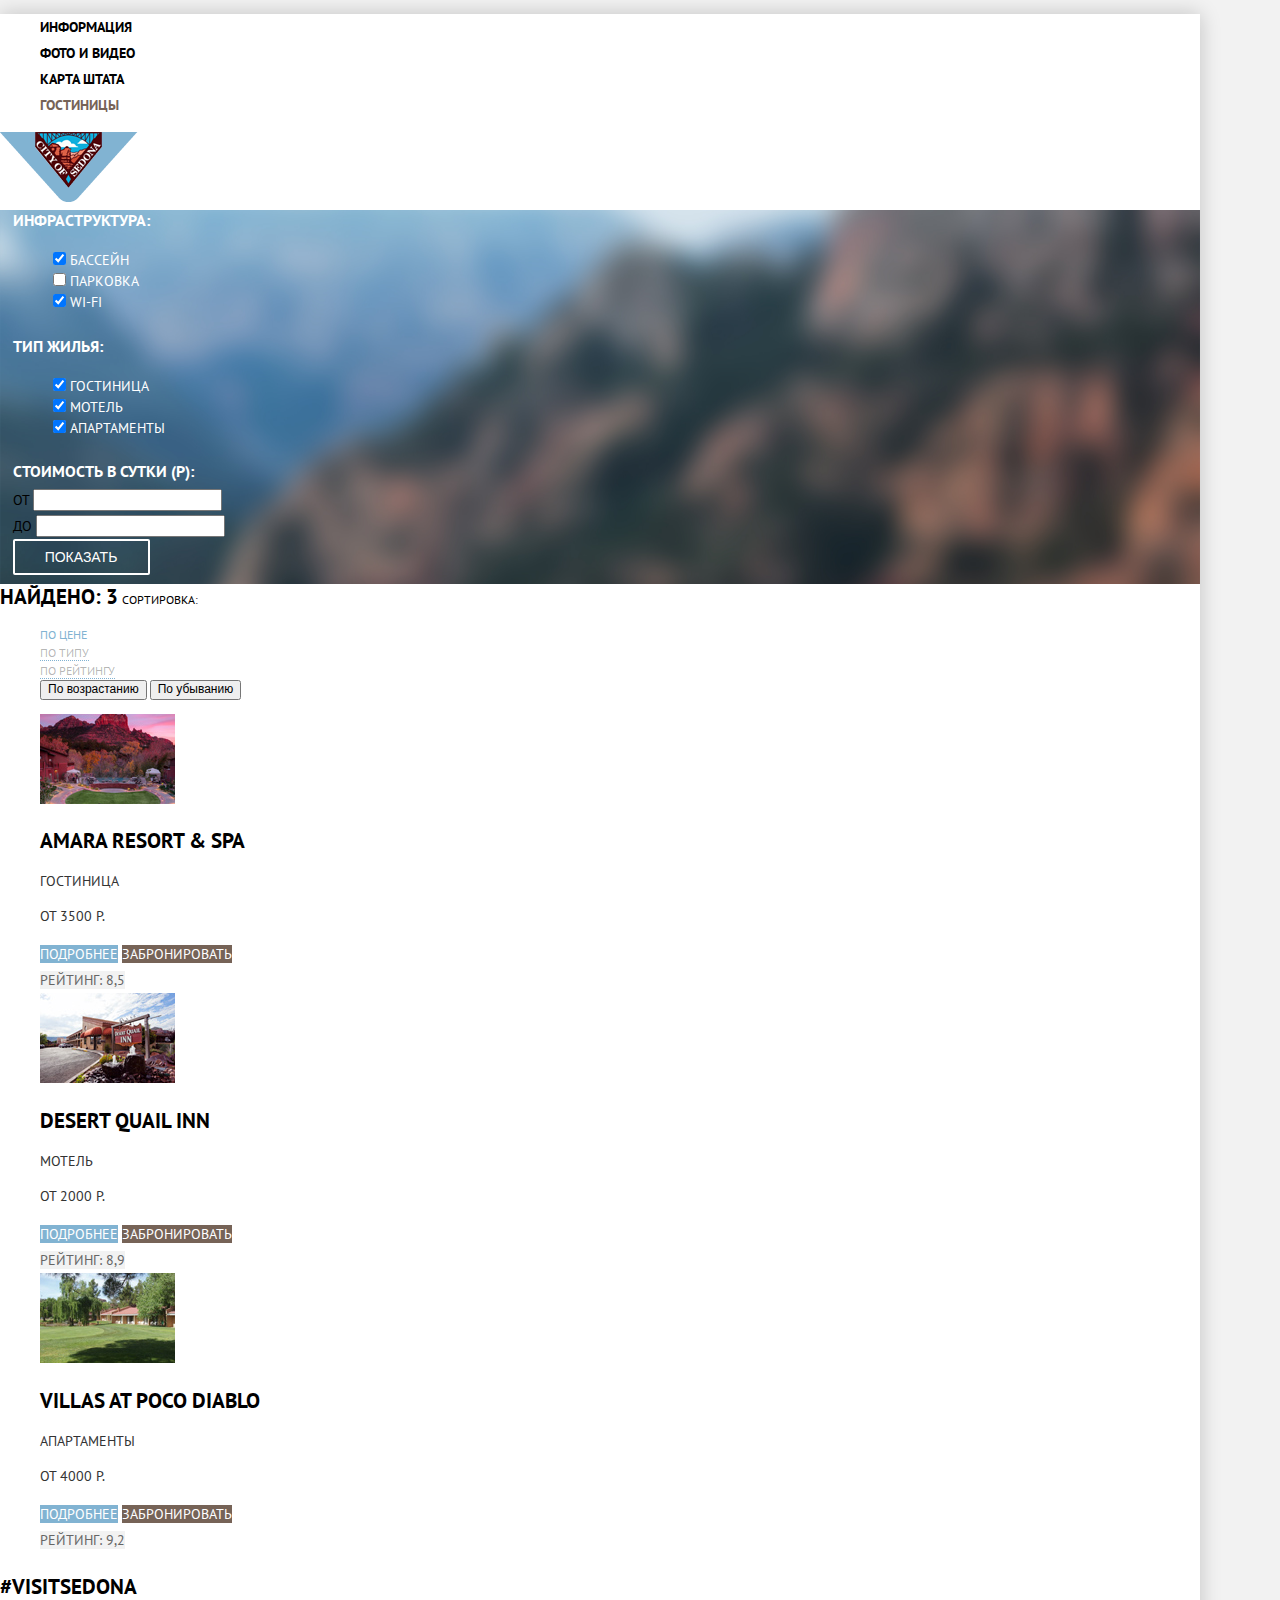
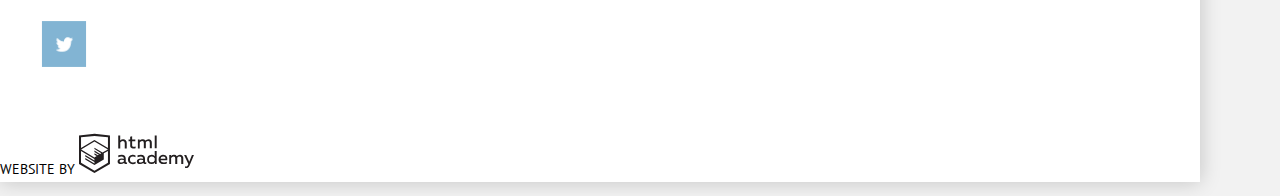
==== commit e8cbe8cc: "Исправления-2" ====
--- a/catalog.html
+++ b/catalog.html
@@ -8,14 +8,15 @@
       <link href="css/style.css" rel="stylesheet">
    </head>
    <body>
+    <div class="main-page">
       <header class="main-header">
          <nav class="menu">
             <ul class="main-menu">
-               <li class="menu-item"><a href="info.html" class="item-link item-link-active">Информация</a>
+               <li class="menu-item"><a href="info.html" class="item-link">Информация</a>
                </li>
-               <li class="menu-item"><a href="gallery.html" class="item-link item-link-active">Фото и видео</a>
+               <li class="menu-item"><a href="gallery.html" class="item-link">Фото и видео</a>
                </li>
-               <li class="menu-item"><a href="map.html" class="item-link item-link-active">Карта штата</a>
+               <li class="menu-item"><a href="map.html" class="item-link">Карта штата</a>
                </li>
                <li class="menu-item"><a href="catalog.html" class="item-link item-link-active">Гостиницы</a>
                </li>
@@ -71,7 +72,7 @@
                            <input type="text"></label>
                         </div>
                         <div class="scale-number">
-                           <label class="scale-mark2">До
+                           <label class="scale-mark2">
                            <input type="text"></label>
                         </div>
                      </div>
@@ -93,10 +94,10 @@
                   <a href="" class="hotel-sort_link hotel-sort-active">По цене</a>
                </li>
                <li class="hotel-sort-find">
-                  <a href="" class="hotel-sort_link hotel-sort-active">По типу</a>
+                  <a href="" class="hotel-sort_link">По типу</a>
                </li>
                <li class="hotel-sort-find">
-                  <a href="" class="hotel-sort_link hotel-sort-active">По рейтингу</a>
+                  <a href="" class="hotel-sort_link">По рейтингу</a>
                </li>
                <li class="hotel-sort-find">
                   <button class="button-sort-1" type="button">По возрастанию</button>
@@ -180,9 +181,9 @@
          </p>
          <div class="footer-social">
             <ul>
-               <li><a class="social-button" href="#">Твиттер</a></li>
-               <li><a class="social-button" href="#">Фейсбук</a></li>
-               <li><a class="social-button" href="#">Ютуб</a></li>
+               <li><a class="twitter-button" href="#">Твиттер</a></li>
+               <li><a class="facebook-button" href="#">Фейсбук</a></li>
+               <li><a class="youtube-button" href="#">Ютуб</a></li>
             </ul>
          </div>
          <p class="footer-copyright">Website by
@@ -192,5 +193,6 @@
             </a>
          </p>
       </footer>
+     </div>
    </body>
 </html>--- a/css/style.css
+++ b/css/style.css
@@ -52,7 +52,7 @@
 .main-logo {
   width: 1200px;
   height: 564px;
-  background-image: url(..img/main-image.jpg);
+  background-image: url(../img/main-image.jpg);
   background-color: rgb(228, 241, 249);
 }
 
@@ -133,12 +133,14 @@
   color: rgb(0, 0, 0);
   font-weight: bold;
   text-align: center;
+  line-height: 36px;
 }
 
  .search p {
   color: rgb(51, 51, 51);
   font-weight: normal;
   text-align: center;
+  line-height: 24px;
  }
 
  .search-button {
@@ -186,6 +188,7 @@
 .search-form-text:focus {
   background-color: rgb(255, 255,255);
   border: 2px solid rgb(229, 229, 229);
+  outline: none;
 }
 
 .number-field {
@@ -219,7 +222,7 @@
   color: rgba(255, 255, 255, 0.302);
 }
 .filters {
-  background-image: url(..img/filter-background.png);
+  background-image: url(../img/filter-background.png);
   background-color: rgb(131, 171, 202);
 }
 
@@ -369,7 +372,16 @@
 .footer-social {
   font-size: 0px;
 }
- 
+
+.twitter-button {
+	display: block;
+	width: 48px;
+	height: 46px;
+	background-image: url(../img/twitter-icon.svg);
+	background-size: 48px 46px;
+}
+ 
+
 .academy-logo {
 	fill: rgb(35, 31, 32);
 }
@@ -380,4 +392,7 @@
 
 .academy-logo:active {
 	fill: rgb(189, 187, 188);
-}+}
+
+html { box-sizing: border-box; }
+*, *:before, *:after { box-sizing: inherit; }